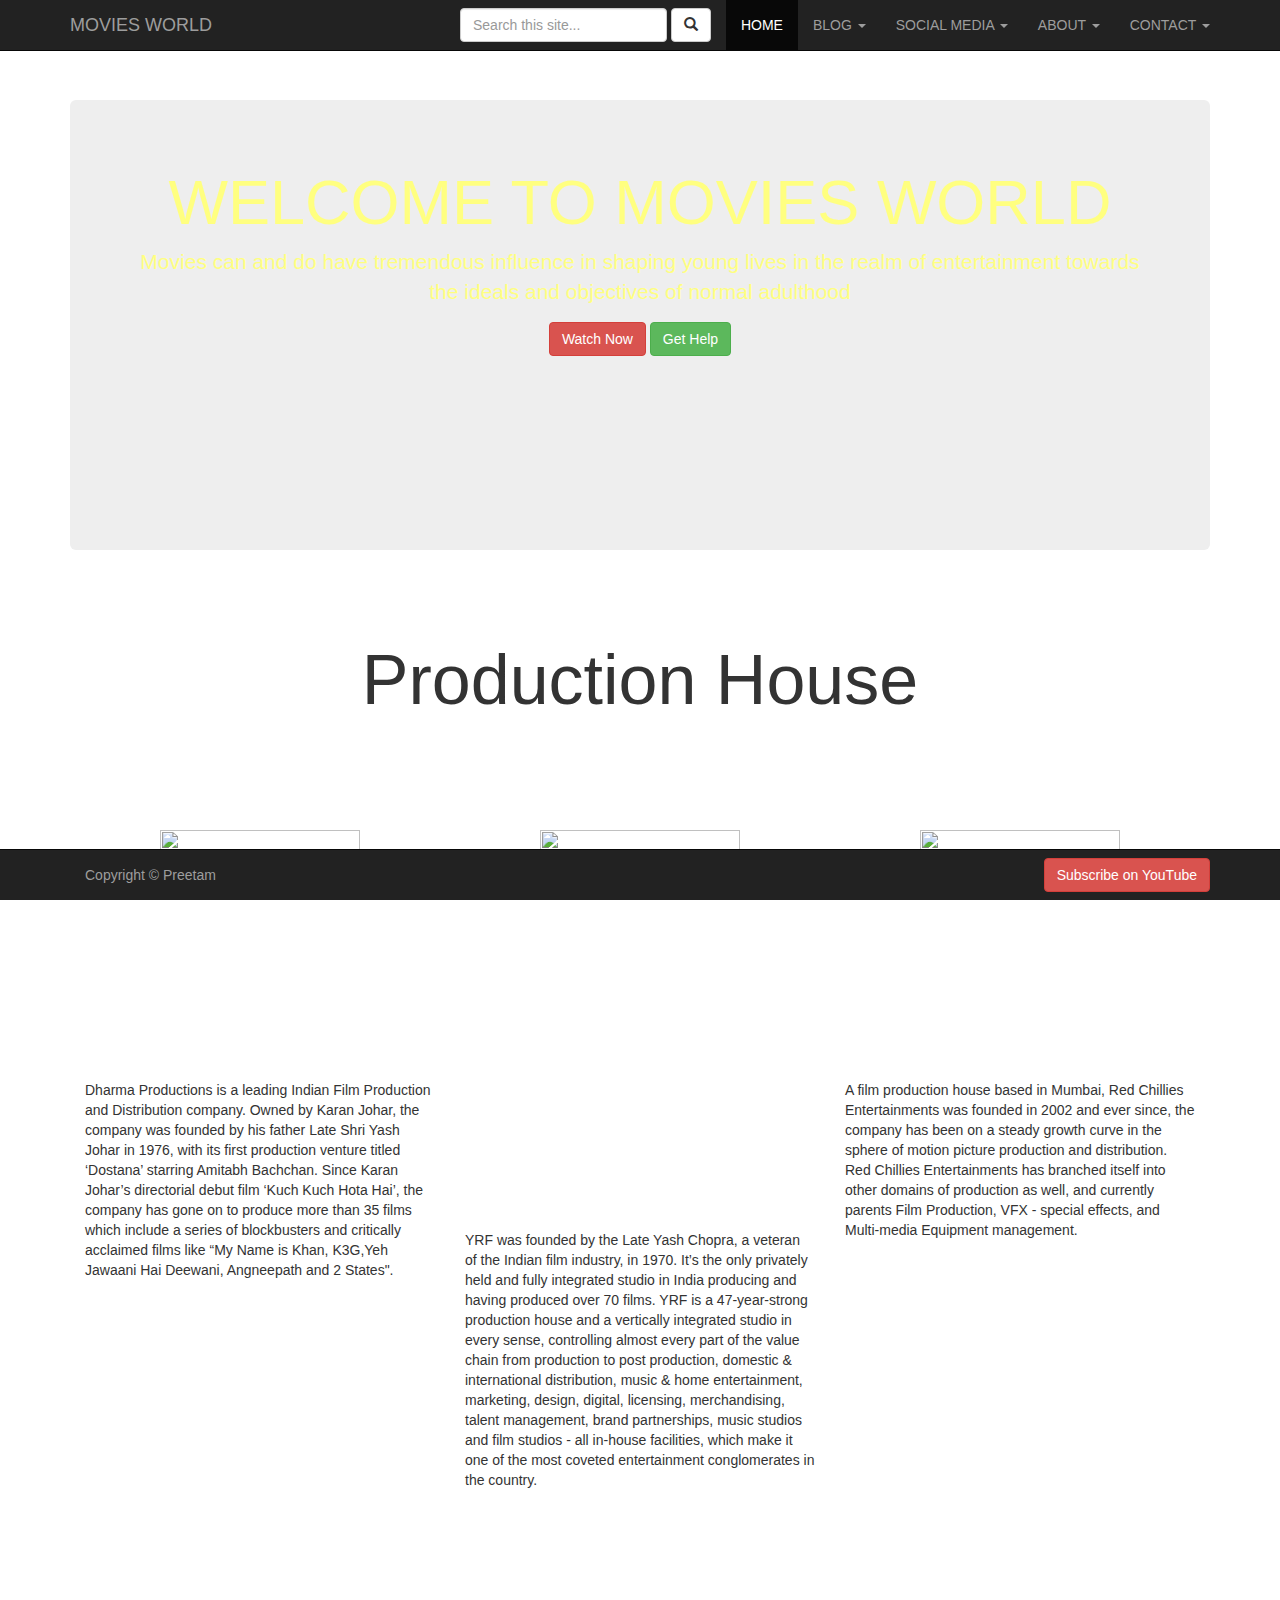
==== Index.html @ 04742ea5 "final bootstrap" ====
<!DOCTYPE html>
<html lang="en">
  <head>
  <title>MOVIES</title>
    <meta charset="utf-8">
    <meta http-equiv="X-UA-Compatible" content="IE=edge">
    <meta name="viewport" content="width=device-width, initial-scale=1">
    <title>Bootstrap 101 Template</title>
    <link href="css/bootstrap.min.css" rel="stylesheet">
     <link href="css/style.css" rel="stylesheet">

  </head>
  <body>

   <!-- Header..... -->

   <div class ="navbar navbar-inverse navbar-fixed-top">
    <div class="container">
       <a href="#" class="navbar-brand">MOVIES WORLD</a>
         <button class="navbar-toggle" data-toggle ="collapse" data-target=".navHeaderCollapse">
           <span class ="icon-bar"></span>
           <span class ="icon-bar"></span>
           <span class ="icon-bar"></span>
         </button>
         <div class="collapse navbar-collapse navHeaderCollapse">
             <ul class ="nav navbar-nav navbar-right">
                <li class="active"><a href="#">HOME</a></li>
                 <li class="dropdown">
                <a href="#" class ="dropdown-toggle" data-toggle="dropdown">BLOG <b class ="caret"></b></a>
                <ul class="dropdown-menu">
                   <li>
                      <a href="#">TWITTER</a>
                   </li>
                   <li>
                      <a href="#">GOOGLE+</a>
                   </li>
                   <li>
                      <a href="#">FACEBOOK</a>
                   </li>
                   <li>
                      <a href="#">INSTA</a>
                   </li>
                </ul>
                </li>
                <li class="dropdown">
                <a href="#" class ="dropdown-toggle" data-toggle="dropdown">SOCIAL MEDIA <b class ="caret"></b></a>
                <ul class="dropdown-menu">
                   <li>
                      <a href="#">TWITTER</a>
                   </li>
                   <li>
                      <a href="#">GOOGLE+</a>
                   </li>
                   <li>
                      <a href="#">FACEBOOK</a>
                   </li>
                   <li>
                      <a href="#">INSTA</a>
                   </li>
                </ul>
                </li>
                <li class="dropdown">
                <a href="#" class ="dropdown-toggle" data-toggle="dropdown">ABOUT <b class ="caret"></b></a>
                <ul class="dropdown-menu">
                   <li>
                      <a href="#">TWITTER</a>
                   </li>
                   <li>
                      <a href="#">GOOGLE+</a>
                   </li>
                   <li>
                      <a href="#">FACEBOOK</a>
                   </li>
                   <li>
                      <a href="#">INSTA</a>
                   </li>
                </ul>
                </li>
                 <li class="dropdown">
                <a href="#" class ="dropdown-toggle" data-toggle="dropdown">CONTACT <b class ="caret"></b></a>
                <ul class="dropdown-menu">
                   <li>
                      <a href="#">TWITTER</a>
                   </li>
                   <li>
                      <a href="#">GOOGLE+</a>
                   </li>
                   <li>
                      <a href="#">FACEBOOK</a>
                   </li>
                   <li>
                      <a href="#">INSTA</a>
                   </li>
                </ul>
                </li>
    
             </ul>
             <form class="navbar-form pull-right">
              <input type="text" class="form-control" placeholder="Search this site..." id="searchInput">
              <button type="submit" class="btn btn-default"><span class="glyphicon glyphicon-search"></span></button>
            </form>
            
          </div>
      </div>
   </div>

    <!-- hero unit .......... -->

   <div class="container">
   <div class="jumbotron">
   <center>
   <h1>WELCOME TO MOVIES WORLD</h1>
   <p>Movies can and do have tremendous influence in shaping young lives in the realm of entertainment towards the ideals and objectives of normal adulthood</p>
   <a href="secondindex.html" class="btn btn-danger">Watch Now</a>
   <a href="secondindex.html" class="btn btn-success">Get Help</a></center>
   </div>
   </div>

    <!--  column section . . . . . . . -->


    <div class="container">
            <div class="col-md-8 col-md-offset-2"><center>Production House</center></div>
             <div class="col-md-4">
              <center> <img src="https://i1.wp.com/filmmakersfans.com/wp-content/uploads/2016/05/Dharma-Productions.jpg" width=200px height=250px class="img-responsive"></center>
               <p>Dharma Productions is a leading Indian Film Production and Distribution company. Owned by Karan Johar, the company was founded by his father Late Shri Yash Johar in 1976, with its first production venture titled ‘Dostana’ starring Amitabh Bachchan. Since Karan Johar’s directorial debut film ‘Kuch Kuch Hota Hai’, the company has gone on to produce more than 35 films which include a series of blockbusters and critically acclaimed films like “My Name is Khan, K3G,Yeh Jawaani Hai Deewani, Angneepath and 2 States".</p>
               
             </div>
             <div class="col-md-4">
              <center><img src="http://www.india-forums.com/bollywood/images/uploads/61F_Yash-Raj-Films.jpg" width=200px height=400px class="img-responsive"></center>
               <p>YRF was founded by the Late Yash Chopra, a veteran of the Indian film industry, in 1970. It’s the only privately held and fully integrated studio in India producing and having produced over 70 films. YRF is a 47-year-strong production house and a vertically integrated studio in every sense, controlling almost every part of the value chain from production to post production, domestic & international distribution, music & home entertainment, marketing, design, digital, licensing, merchandising, talent management, brand partnerships, music studios and film studios - all in-house facilities, which make it one of the most coveted entertainment conglomerates in the country.</p>
               
             </div>
             <div class="col-md-4">
               <center><img src="http://www.indianetzone.com/photos_gallery/87/3_Shree_Venkatesh_Films__Red_Chillies_Entertainment.jpg" width=200px height=250px class="img-responsive"></center>
               <p>A film production house based in Mumbai, Red Chillies Entertainments was founded in 2002 and ever since, the company has been on a steady growth curve in the sphere of motion picture production and distribution. Red Chillies Entertainments has branched itself into other domains of production as well, and currently parents Film Production, VFX - special effects, and Multi-media Equipment management.</p>
              
               
             </div>
      
    </div>

    <!-- Footer . . . . . -->  

   <div class ="navbar navbar-inverse navbar-fixed-bottom">
        <div class="container">
           <p class="navbar-text pull-left">Copyright &copy; Preetam</p>
               <a href="#" class="navbar-btn btn-danger btn pull-right">Subscribe on YouTube</a>
        </div>

   </div>
    <!-- jQuery (necessary for Bootstrap's JavaScript plugins) -->
    <script src="https://ajax.googleapis.com/ajax/libs/jquery/1.12.4/jquery.min.js"></script>
    <!-- Include all compiled plugins (below), or include individual files as needed -->
    <script src="js/bootstrap.min.js"></script>


    
  </body>
</html>
---- css/style.css ----
.jumbotron
{
	background-image: url('http://theviewspaper.net/wp-content/uploads/00-Years-Of-Indian-Cinema.jpg');
	color: #ffff80;
	height: 450px;
	background-attachment: fixed;
	margin-top: 100px;
}
.col-md-8
{
	margin-top: 50px;
	font-size: 70px;
}
.col-md-4
{
	margin-top: 100px;
	padding-bottom: 100px;
}
.managecolumn
{
	
	padding-top: 10px;
}
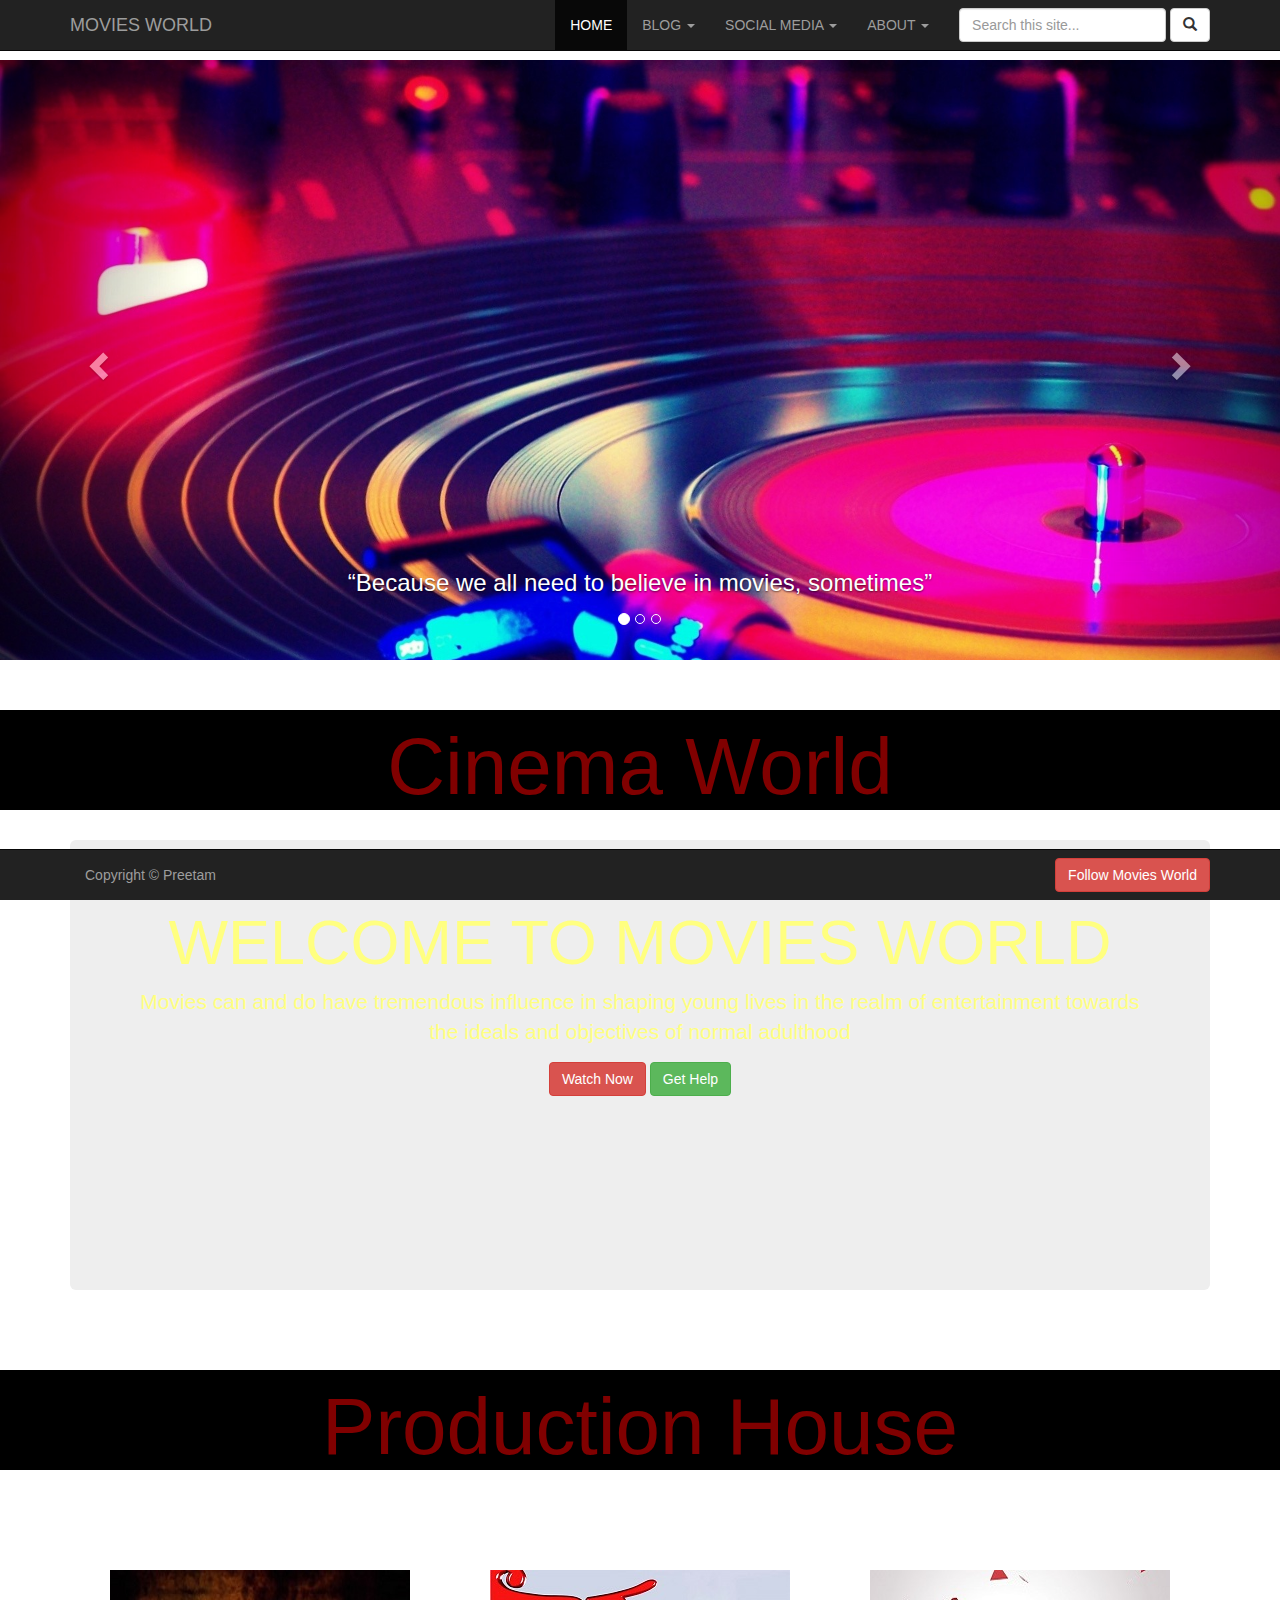
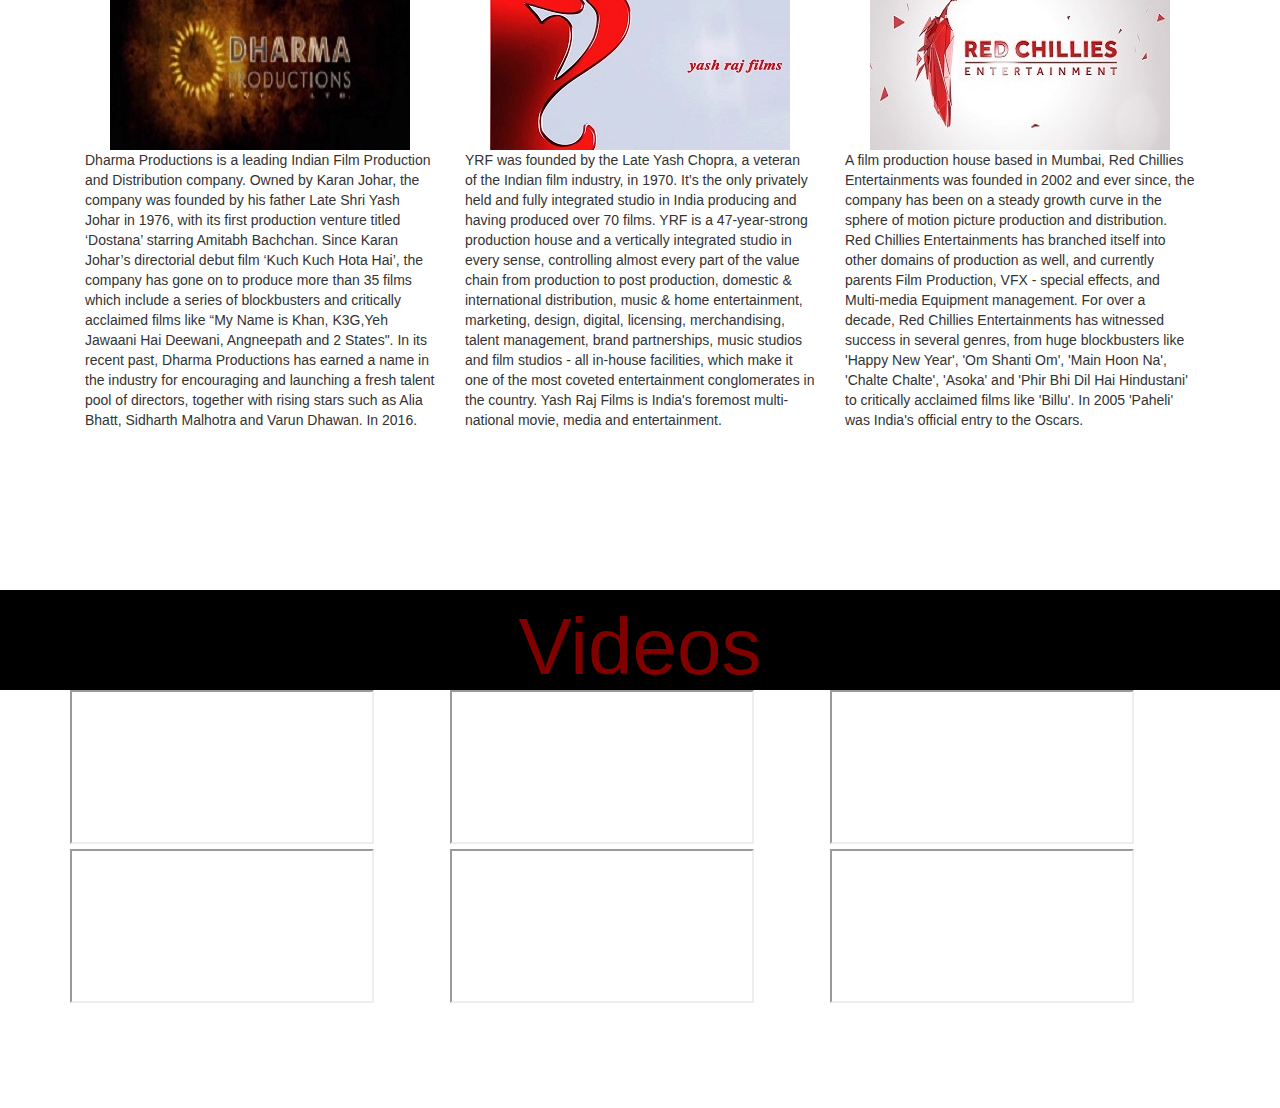
==== commit ceb95e56: "complete assignment of bootstrap" ====
--- a/Index.html
+++ b/Index.html
@@ -5,9 +5,10 @@
     <meta charset="utf-8">
     <meta http-equiv="X-UA-Compatible" content="IE=edge">
     <meta name="viewport" content="width=device-width, initial-scale=1">
-    <title>Bootstrap 101 Template</title>
     <link href="css/bootstrap.min.css" rel="stylesheet">
      <link href="css/style.css" rel="stylesheet">
+     <link href="https://maxcdn.bootstrapcdn.com/font-awesome/4.7.0/css/font-awesome.min.css" rel="stylesheet"> 
+
 
   </head>
   <body>
@@ -29,16 +30,10 @@
                 <a href="#" class ="dropdown-toggle" data-toggle="dropdown">BLOG <b class ="caret"></b></a>
                 <ul class="dropdown-menu">
                    <li>
-                      <a href="#">TWITTER</a>
-                   </li>
-                   <li>
-                      <a href="#">GOOGLE+</a>
-                   </li>
-                   <li>
-                      <a href="#">FACEBOOK</a>
-                   </li>
-                   <li>
-                      <a href="#">INSTA</a>
+                      <a href="#">MY BLOG</a>
+                   </li>
+                   <li>
+                      <a href="#">NEW BLOG</a>
                    </li>
                 </ul>
                 </li>
@@ -61,94 +56,176 @@
                 </li>
                 <li class="dropdown">
                 <a href="#" class ="dropdown-toggle" data-toggle="dropdown">ABOUT <b class ="caret"></b></a>
-                <ul class="dropdown-menu">
-                   <li>
-                      <a href="#">TWITTER</a>
-                   </li>
-                   <li>
-                      <a href="#">GOOGLE+</a>
-                   </li>
-                   <li>
-                      <a href="#">FACEBOOK</a>
-                   </li>
-                   <li>
-                      <a href="#">INSTA</a>
+                 <ul class="dropdown-menu">
+                    <li>
+                       <a href="#">Basic Info</a>
+                    </li>
+                    <li>
+                       <a href="#">OverallView</a>
+                    </li>
+                    <li>
+                      <a href="#">Achievement</a>
+                    </li>
+                    <li>
+                      <a href="#">Annual Gross</a>
                    </li>
                 </ul>
                 </li>
-                 <li class="dropdown">
-                <a href="#" class ="dropdown-toggle" data-toggle="dropdown">CONTACT <b class ="caret"></b></a>
-                <ul class="dropdown-menu">
-                   <li>
-                      <a href="#">TWITTER</a>
-                   </li>
-                   <li>
-                      <a href="#">GOOGLE+</a>
-                   </li>
-                   <li>
-                      <a href="#">FACEBOOK</a>
-                   </li>
-                   <li>
-                      <a href="#">INSTA</a>
-                   </li>
-                </ul>
-                </li>
-    
-             </ul>
-             <form class="navbar-form pull-right">
+                <form class="navbar-form pull-right">
               <input type="text" class="form-control" placeholder="Search this site..." id="searchInput">
               <button type="submit" class="btn btn-default"><span class="glyphicon glyphicon-search"></span></button>
             </form>
+                
+    
+             </ul>
             
           </div>
       </div>
    </div>
-
-    <!-- hero unit .......... -->
+   <!--End of header . . .-->
+
+   <!-- carousel . . . -->
+
+   <div id="myCarousel" class="carousel slide" data-ride="carousel">
+    <!-- Indicators -->
+     <ol class="carousel-indicators">
+        <li data-target="#myCarousel" data-slide-to="0" class="active"></li>
+        <li data-target="#myCarousel" data-slide-to="1"></li>
+        <li data-target="#myCarousel" data-slide-to="2"></li>
+    </ol>
+
+    <!-- Wrapper for slides -->
+    <div class="carousel-inner">
+      <div class="item active">
+        <img src="image/ab.jpg" alt="Los Angeles" class="imgcarousel1 img-responsive" >
+        <div class="carousel-caption">
+          <p>“Because we all need to believe in movies, sometimes”</p>
+        </div>
+      </div>
+
+      <div class="item">
+        <img src="image/zy.jpg" alt="Chicago" class="imgcarousel2 img-responsive" >
+        <div class="carousel-caption">
+          <p>We love films because they makes us feel something</p>
+        </div>
+      </div>
+    
+      <div class="item">
+        <img src="image/muz.jpg" alt="New York" class="imgcarousel3 img-responsive">
+        <div class="carousel-caption">
+        </div>
+      </div>
+  
+    </div>
+
+    <!-- Left and right controls -->
+    <a class="left carousel-control" href="#myCarousel" data-slide="prev">
+      <span class="glyphicon glyphicon-chevron-left"></span>
+      <span class="sr-only">Previous</span>
+    </a>
+    <a class="right carousel-control" href="#myCarousel" data-slide="next">
+      <span class="glyphicon glyphicon-chevron-right"></span>
+      <span class="sr-only">Next</span>
+    </a>
+  </div>
+  <!--End of Carousel . . -->
+
+ <div class="above_jobo"><center>Cinema World</center></div>
+
+    <!-- Jumbotron .......... -->
 
    <div class="container">
-   <div class="jumbotron">
-   <center>
-   <h1>WELCOME TO MOVIES WORLD</h1>
-   <p>Movies can and do have tremendous influence in shaping young lives in the realm of entertainment towards the ideals and objectives of normal adulthood</p>
-   <a href="secondindex.html" class="btn btn-danger">Watch Now</a>
-   <a href="secondindex.html" class="btn btn-success">Get Help</a></center>
+    <div class="jumbotron">
+      <center>
+        <h1>WELCOME TO MOVIES WORLD</h1>
+        <p>Movies can and do have tremendous influence in shaping young lives in the realm of entertainment towards the ideals and objectives of normal adulthood</p>
+        <a href="secondindex.html" class="btn btn-danger">Watch Now</a>
+        <a href="secondindex.html" class="btn btn-success">Get Help</a>
+      </center>
    </div>
-   </div>
+  </div>
+  <!-- End of jumbotron . . . -->
 
     <!--  column section . . . . . . . -->
 
-
+    <div class="above_jobo"><center>Production House</center></div>
     <div class="container">
-            <div class="col-md-8 col-md-offset-2"><center>Production House</center></div>
-             <div class="col-md-4">
-              <center> <img src="https://i1.wp.com/filmmakersfans.com/wp-content/uploads/2016/05/Dharma-Productions.jpg" width=200px height=250px class="img-responsive"></center>
-               <p>Dharma Productions is a leading Indian Film Production and Distribution company. Owned by Karan Johar, the company was founded by his father Late Shri Yash Johar in 1976, with its first production venture titled ‘Dostana’ starring Amitabh Bachchan. Since Karan Johar’s directorial debut film ‘Kuch Kuch Hota Hai’, the company has gone on to produce more than 35 films which include a series of blockbusters and critically acclaimed films like “My Name is Khan, K3G,Yeh Jawaani Hai Deewani, Angneepath and 2 States".</p>
+      <div class="col-md-4">
+        <center> <img src="image/dharma.jpg" class="img-responsive"></center>
+        <p>Dharma Productions is a leading Indian Film Production and Distribution company. Owned by Karan Johar, the company was founded by his father Late Shri Yash Johar in 1976, with its first production venture titled ‘Dostana’ starring Amitabh Bachchan. Since Karan Johar’s directorial debut film ‘Kuch Kuch Hota Hai’, the company has gone on to produce more than 35 films which include a series of blockbusters and critically acclaimed films like “My Name is Khan, K3G,Yeh Jawaani Hai Deewani, Angneepath and 2 States". In its recent past, Dharma Productions has earned a name in the industry for encouraging and launching a fresh talent pool of directors, together with rising stars such as Alia Bhatt, Sidharth Malhotra and Varun Dhawan. In 2016.</p>
                
-             </div>
-             <div class="col-md-4">
-              <center><img src="http://www.india-forums.com/bollywood/images/uploads/61F_Yash-Raj-Films.jpg" width=200px height=400px class="img-responsive"></center>
-               <p>YRF was founded by the Late Yash Chopra, a veteran of the Indian film industry, in 1970. It’s the only privately held and fully integrated studio in India producing and having produced over 70 films. YRF is a 47-year-strong production house and a vertically integrated studio in every sense, controlling almost every part of the value chain from production to post production, domestic & international distribution, music & home entertainment, marketing, design, digital, licensing, merchandising, talent management, brand partnerships, music studios and film studios - all in-house facilities, which make it one of the most coveted entertainment conglomerates in the country.</p>
+      </div>
+      <div class="col-md-4">
+        <center><img src="image/yash.jpg"  class="img-responsive"></center>
+        <p>YRF was founded by the Late Yash Chopra, a veteran of the Indian film industry, in 1970. It’s the only privately held and fully integrated studio in India producing and having produced over 70 films. YRF is a 47-year-strong production house and a vertically integrated studio in every sense, controlling almost every part of the value chain from production to post production, domestic & international distribution, music & home entertainment, marketing, design, digital, licensing, merchandising, talent management, brand partnerships, music studios and film studios - all in-house facilities, which make it one of the most coveted entertainment conglomerates in the country. Yash Raj Films is India's foremost multi-national movie, media and entertainment.</p>
                
-             </div>
-             <div class="col-md-4">
-               <center><img src="http://www.indianetzone.com/photos_gallery/87/3_Shree_Venkatesh_Films__Red_Chillies_Entertainment.jpg" width=200px height=250px class="img-responsive"></center>
-               <p>A film production house based in Mumbai, Red Chillies Entertainments was founded in 2002 and ever since, the company has been on a steady growth curve in the sphere of motion picture production and distribution. Red Chillies Entertainments has branched itself into other domains of production as well, and currently parents Film Production, VFX - special effects, and Multi-media Equipment management.</p>
-              
-               
-             </div>
+      </div>
+      <div class="col-md-4">
+        <center><img src="image/red.jpg" class="img-responsive"></center>
+        <p>A film production house based in Mumbai, Red Chillies Entertainments was founded in 2002 and ever since, the company has been on a steady growth curve in the sphere of motion picture production and distribution. Red Chillies Entertainments has branched itself into other domains of production as well, and currently parents Film Production, VFX - special effects, and Multi-media Equipment management. For over a decade, Red Chillies Entertainments has witnessed success in several genres, from huge blockbusters like 'Happy New Year', 'Om Shanti Om', 'Main Hoon Na', 'Chalte Chalte', 'Asoka' and 'Phir Bhi Dil Hai Hindustani' to critically acclaimed films like 'Billu'. In 2005 'Paheli' was India's official entry to the Oscars.</p>
+      </div>
       
     </div>
+    <!--End of Section. . .-->
+
+    <!-- Video . . .-->
+    <div class="above_jobo"><center>Videos</center></div>
+    <div class="video">
+      <div class="container">
+        <div class=" col-sm-4">
+          <div class="row">
+            <iframe  src="https://www.youtube.com/embed/jX3ZlrDcBp4"></iframe>
+          </div>
+        </div>
+
+       <div class="col-sm-4">
+         <div class="row">
+           <iframe  src="https://www.youtube.com/embed/wo0ospGvxXc"></iframe>
+         </div>
+      </div>
+
+
+
+  <div class="col-sm-4">
+    <div class="row">
+      <iframe  src="https://www.youtube.com/embed/h2GhQBI5YGw"></iframe>
+    </div>
+  </div>
+  <div class="spaceofvideo">
+    <div class=" col-sm-4">
+      <div class="row">
+        <iframe  src="https://www.youtube.com/embed/tbXhvBUKN_Y"></iframe>
+    </div>
+  </div>
+
+  <div class="col-sm-4">
+    <div class="row">
+      <iframe  src="https://www.youtube.com/embed/kJQP7kiw5Fk"></iframe>
+    </div>
+  </div>
+
+
+
+  <div class="col-sm-4">
+    <div class="row">
+      <iframe  src="https://www.youtube.com/embed/05TA9jNnCdU"></iframe>
+    </div>
+  </div>
+ </div>
+</div>
+</div>
+<!-- End of video section . .-->
+
 
     <!-- Footer . . . . . -->  
 
    <div class ="navbar navbar-inverse navbar-fixed-bottom">
         <div class="container">
            <p class="navbar-text pull-left">Copyright &copy; Preetam</p>
-               <a href="#" class="navbar-btn btn-danger btn pull-right">Subscribe on YouTube</a>
-        </div>
-
+           <a href="#" class="navbar-btn btn-danger btn pull-right">Follow Movies World</a>
+        </div>
    </div>
+   <!-- End of footer . . .-->
     <!-- jQuery (necessary for Bootstrap's JavaScript plugins) -->
     <script src="https://ajax.googleapis.com/ajax/libs/jquery/1.12.4/jquery.min.js"></script>
     <!-- Include all compiled plugins (below), or include individual files as needed -->
--- a/css/style.css
+++ b/css/style.css
@@ -1,11 +1,26 @@
+/*
+----------------------------------------------
+jumbo section
+----------------------------------------------
+*/
 .jumbotron
 {
 	background-image: url('http://theviewspaper.net/wp-content/uploads/00-Years-Of-Indian-Cinema.jpg');
 	color: #ffff80;
 	height: 450px;
 	background-attachment: fixed;
-	margin-top: 100px;
+	margin-top: 30px;
 }
+/*
+----------------------------------------------
+End of jumbo section
+----------------------------------------------
+*/
+/*
+----------------------------------------------
+column section
+----------------------------------------------
+*/
 .col-md-8
 {
 	margin-top: 50px;
@@ -20,4 +35,82 @@
 {
 	
 	padding-top: 10px;
-}+}
+/*
+----------------------------------------------
+End of column section
+----------------------------------------------
+*/
+/*
+----------------------------------------------
+carousel section
+----------------------------------------------
+*/
+#myCarousel {
+	margin-top: 60px;
+}
+
+.carousel-caption {
+	font-size: 24px;
+}
+
+#myCarousel .item { height: 600px; }
+
+.imgcarousel1, .imgcarousel2, .imgcarousel3
+{
+	width: 100%;
+}
+/*
+----------------------------------------------
+End of carousel section
+----------------------------------------------
+*/
+
+.above_jobo
+{
+	background-color: black;
+	color: #800000;
+	width: 100%;
+	margin-top: 50px;
+	height: 100px;
+	font-size: 80px;
+	font-style: Sans-serif;
+}
+/*
+----------------------------------------------
+Video section
+----------------------------------------------
+*/
+.video
+{
+	padding-bottom: 100px;
+}
+.spaceofvideo
+{
+	margin-top: 50px;
+}
+/*
+----------------------------------------------
+End of video section
+----------------------------------------------
+*/
+.listclass1
+{
+	padding-left: 20px;
+	padding-top: 12px;
+}
+.listclass2
+{
+	padding-left: 20px;
+	padding-top: 12px;
+}
+.listclass3
+{
+	padding-left: 20px;
+	padding-top: 12px;
+}
+.listclass4
+{
+	padding-left: 20px;
+	padding-top: 12px;
+}
